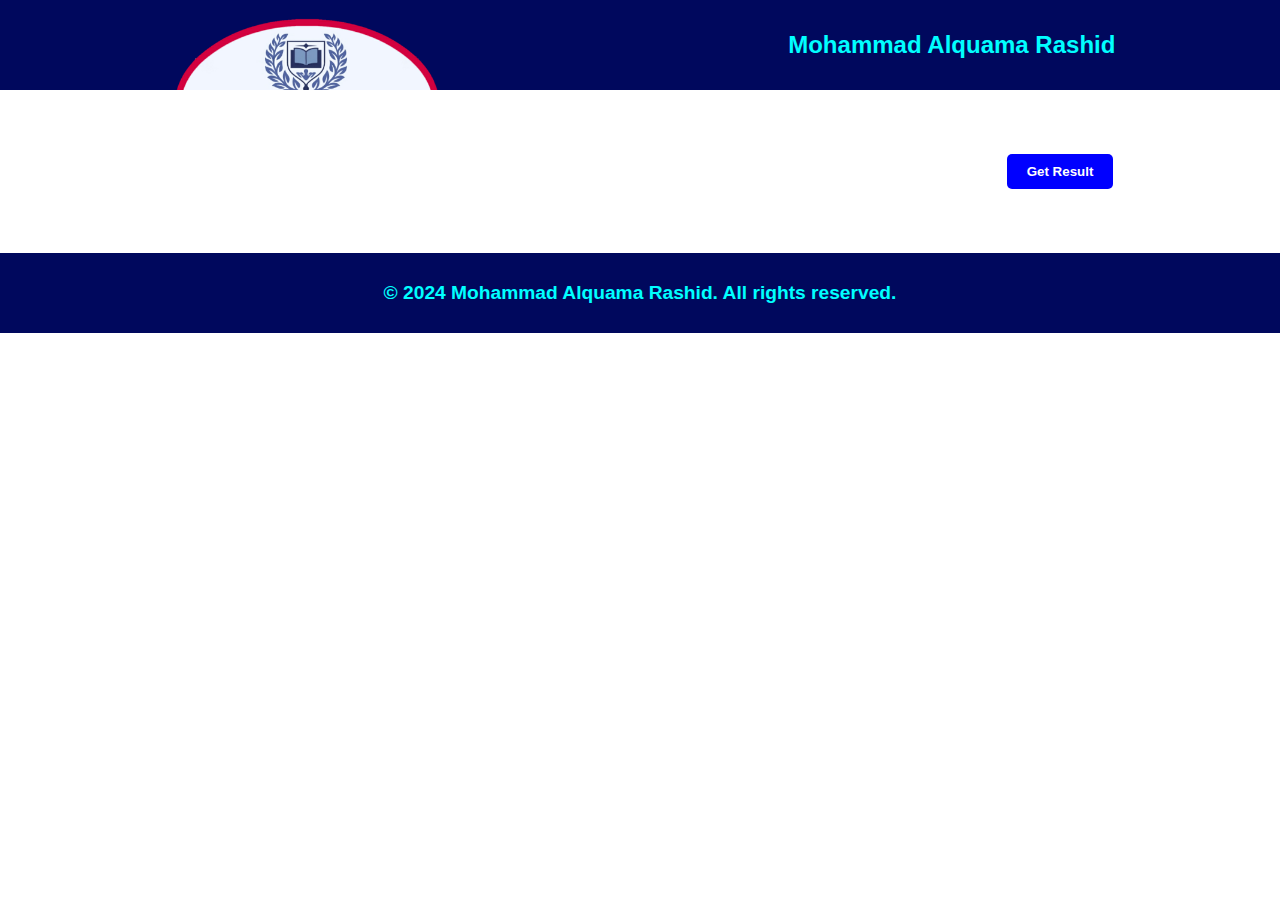
==== Biology Class 11th NEET Module - 01 | Chapter 03 Plant Kingdom .html @ 10d5f160 "Biology Class 11th NEET Module - 01 | Chapter 03 Plant Kingdom .html" ====
<!DOCTYPE html>
<html>

<head>
    <meta charset="UTF-8">
    <meta name="viewport" content="width=device-width, initial-scale=1">
    <title>Objective Questions</title>
    <style>
        body {
            display: flex;
            flex-wrap: wrap;
            justify-content: center;
            align-items: center;
            margin: 0;
            font-family: Arial, sans-serif;
        }
        .link{
            text-decoration: none;
        }
        nav{
            display: flex;
            width: 100vw;
            height: 10vh;
            background-color: #00085D;
            justify-content: space-around;
            align-items: center;
        }
        .nav_logo{
            width: 23vw;
            height: 10vh;
            background-image: url('/Md Alquama Rashid Logo.jpg');
            background-size: cover;
        }
        .nav_title h3{
            font-size: 1.5em;
            color: #01FEFF;
        }
        

        .container {
            width: 90%;
            max-width: 800px;
            margin: 20px;
        }

        .img_container {
            width: 100%;
            height: 200px;
            background-size: cover;
            margin-bottom: 20px;
        }

        .head_line {
            text-align: center;
            text-decoration: underline;
            margin-bottom: 20px;
        }

        .objective_container {
            margin-bottom: 20px;
            padding: 10px;
        }

        .objective_container_question {
            font-weight: bold;
            margin-bottom: 10px;
        }

        .objective_container_options {
            display: flex;
            flex-wrap: wrap;
        }

        .option {
            border: 1px solid #ccc;
            padding: 5px 10px;
            margin: 5px;
            cursor: pointer;
            color: blue;
        }

        .option:hover {
            background-color: #f0f0f0;
        }

        .option.correct {
            background-color: green;
            color: white;
        }

        .option.incorrect {
            background-color: red;
            color: white;
        }

        /* Styling for the result button */
        #getResult {
            padding: 10px 20px;
            background-color: blue;
            color: white;
            border: none;
            border-radius: 5px;
            cursor: pointer;
            font-weight: bold;
            transition: background-color 0.3s;
            margin: 5%;
        }

        #getResult:hover {
            background-color: #007bff;
            /* Darker shade of blue on hover */
        }

        /* Styling for the result popup */
        .result_popup {
            display: none;
            position: fixed;
            top: 50%;
            left: 50%;
            transform: translate(-50%, -50%);
            background-color: #fff;
            padding: 20px;
            border: 1px solid #ccc;
            border-radius: 10px;
            /* Slightly rounder corners */
            z-index: 1000;
            box-shadow: 0 4px 8px rgba(0, 0, 0, 0.1);
            /* Subtle shadow */
            animation: popupAppear ease forwards;
        }

        /* Define the animation */
        @keyframes popupAppear {
            0% {
                opacity: 0;
                transform: translate(-50%, -50%) scale(0.0);
            }

            100% {
                opacity: 1;
                transform: translate(-50%, -50%) scale(1);
            }
        }

        /* Apply the animation class */
        .result_popup.show {
            display: block;
            animation: popupAppear 1.5s ease forwards;
        }

        .result_popup h2 {
            text-align: center;
        }

        /* Button styles for the result popup */
        .result_popup button {
            padding: 8px 16px;
            background-color: blue;
            color: white;
            border: none;
            border-radius: 5px;
            cursor: pointer;
            font-weight: bold;
            transition: background-color 0.3s;
            margin-bottom: 4%;
        }

        .result_popup button:hover {
            background-color: #007bff;
            /* Darker shade of blue on hover */
        }
        footer {
            background-color: #00085D;
            text-align: center;
            padding: 10px 0;
            bottom: 0;
            width: 100%;
        }
        
        .footer_container {
            max-width: 1200px;
            margin: 0 auto;
            font-size: 1.2em;
            font-weight: bolder;
            color: aqua;
        }
        

    </style>
</head>

<body>
        <nav>
        
        <div class="nav_logo">
            
        </div>
        
        <div class="nav_title">
            <a class="link" id="home" href="/index.html"><h3>Mohammad Alquama Rashid</h3></a>
        </div>
        
    </nav>

    <div class="container" id="container"></div>

    <button id="getResult">Get Result</button>
    <div class="result_popup" id="resultPopup">
        <h2>Result</h2>
        <p id="correctAnswers"></p>
        <p id="incorrectAnswers"></p>
        <p id="totalScore"></p>
        <p id="userScore"></p>
        <p id="accuracy"></p>
        <button id="returnBtn">Return</button>
        <button id="home">Home</button>
    </div>
        <footer>
        <div class="footer_container">
            <p>&copy; 2024 Mohammad Alquama Rashid. All rights reserved.</p>
    </div>
    </footer>

</body>
<script>
    const container = document.getElementById('container');
    let questionCounter = 1;
    let answered = false;
    let correctAnswersCount = 0;
    let incorrectAnswersCount = 0;
    const correctAudio = new Audio('correct.mp3');
    const incorrectAudio = new Audio('incorrect.mp3');
    const resultSound = new Audio('resultSound.mp3');
    const returnBtn = document.getElementById('returnBtn')
    const home = document.getElementById('click', function(){
        window.location.href = 'index.html'
    })
    
    returnBtn.addEventListener('click', function (){
        window.location.href = 'Biology Class 11th NEET Module - 01 | Chapter 03 Plant Kingdom .html'
    })
    
    
    function writeObjective(question, optionA, optionB, optionC, optionD, answer) {
        const objectiveContainer = document.createElement('div');
        const objectiveContainerQuestion = document.createElement('div');
        const objectiveContainerOptions = document.createElement('div');
        const optionAElement = document.createElement('div');
        const optionBElement = document.createElement('div');
        const optionCElement = document.createElement('div');
        const optionDElement = document.createElement('div');

        objectiveContainer.classList.add('objective_container');
        objectiveContainerQuestion.classList.add('objective_container_question');
        objectiveContainerOptions.classList.add('objective_container_options');
        optionAElement.classList.add('option');
        optionBElement.classList.add('option');
        optionCElement.classList.add('option');
        optionDElement.classList.add('option');

        objectiveContainerQuestion.innerText = 'Q.' + questionCounter + ') ' + question;
        optionAElement.innerText = optionA;
        optionBElement.innerText = optionB;
        optionCElement.innerText = optionC;
        optionDElement.innerText = optionD;

        // Check answer on option click
        optionAElement.addEventListener('click', () => checkAnswer(optionAElement, answer));
        optionBElement.addEventListener('click', () => checkAnswer(optionBElement, answer));
        optionCElement.addEventListener('click', () => checkAnswer(optionCElement, answer));
        optionDElement.addEventListener('click', () => checkAnswer(optionDElement, answer));

        objectiveContainerOptions.append(optionAElement, optionBElement, optionCElement, optionDElement);
        objectiveContainer.append(objectiveContainerQuestion, objectiveContainerOptions);
        container.appendChild(objectiveContainer);

        questionCounter++;
    }

    // Function to check answer and provide feedback
    function checkAnswer(optionElement, answer) {
        if (!answered) {
            answered = true;
            if (optionElement.innerText === answer) {
                optionElement.classList.add('correct');
                correctAudio.play()
                correctAnswersCount++;
            } else {
                optionElement.classList.add('incorrect');
                // Find correct answer and change its class to correct
                let options = optionElement.parentElement.children;
                for (let i = 0; i < options.length; i++) {
                    if (options[i].innerText === answer) {
                        options[i].classList.add('correct');
                        break;
                    }
                }
                incorrectAnswersCount++;
                incorrectAudio.play()
            }
            // Disable all options after user has answered
            let options = optionElement.parentElement.children;
            for (let i = 0; i < options.length; i++) {
                options[i].style.pointerEvents = 'none';
            }
        }
        answered = false;
    }

    function addImg(imgUrl) {
        const imgContainer = document.createElement('div');
        imgContainer.classList.add('img_container');
        imgContainer.style.backgroundImage = `url('${imgUrl}')`;
        container.appendChild(imgContainer);
    }

    function addHeadLine(text) {
        const headLine = document.createElement('h2');
        headLine.classList.add('head_line');
        headLine.innerText = text;
        container.appendChild(headLine);
    }

    function showResult() {
        const totalQuestions = questionCounter - 1;
        const totalScore = totalQuestions * 4;
        const userScore = correctAnswersCount * 4 - incorrectAnswersCount;
        const accuracy = (userScore / totalScore) * 100;

        const resultPopup = document.getElementById('resultPopup');

        resultPopup.classList.add('show');

        document.getElementById('correctAnswers').innerText = 'Correct Answers: ' + correctAnswersCount;
        document.getElementById('incorrectAnswers').innerText = 'Incorrect Answers: ' + incorrectAnswersCount;
        document.getElementById('totalScore').innerText = 'Total Score: ' + totalScore;
        document.getElementById('userScore').innerText = 'Your Score: ' + userScore;
        document.getElementById('accuracy').innerText = 'Accuracy: ' + accuracy.toFixed(2) + '%';
    }
    addImg('Biology Class 11th NEET Module - 01 | Chapter 03 Plant Kingdom Thumbnail.jpg')
    
    addHeadLine("Classification")
    
    writeObjective('The phylogenetic classification was put forth by:', 'Carolus Linnaeus ', 'Aristotle ', 'Adolf Engler and Karl Prantl', 'Theophrastus', 'Adolf Engler and Karl Prantl');
    writeObjective('Which are true about neumerical taxonomy ? \n \n A)Equal importance given to each character \n B) Based on all observable characters \n C)  Easily carried out using computers \n D) At the same time only few characters can be considers','A, B and D', 'B, C and D', 'A, C and D', 'A, B and C', 'A, B and C');
    writeObjective('Natural system of classification is based on', 'External and internal features','Ultrastructure and anatomy', 'Embryology and phytochemistry', 'All of the above','All of the above');
    writeObjective('Tracheophyta includes', 'Bryophyta and Pteridophyta', 'Pteridophyta and Gymnosperm','Gymnosperm and Angiosperm', 'Pteridophyta, Gymnosperm and Angiosperm','Pteridophyta, Gymnosperm and Angiosperm');
    writeObjective('Which is/are included in the phanerogams ?', 'Pteridophyta', 'Gymnosperm', 'Angiosperm','Both (b) and (c)', 'Both (b) and (c)');
    writeObjective('The natural system of classification for flowering plants was given by', 'R.H Whittaker', 'Aristotle and G.J. Mendel', 'George Bentham and J.D. Hooker', 'Aristotle and George Bentham', 'George Bentham and J.D. Hooker');
    writeObjective('Classification which is based on evolutionary relationships of various organisms is', 'Artificial', 'Natural', 'Phylogenetic', 'Two kingdom classification', 'Phylogenetic');
    writeObjective('Classification which is based only on morphological characters is called', 'Artificial system', 'Natural system', 'Phylogenetic system', 'Numerical taxonomy', 'Artificial system');
    writeObjective('Classification based on cytological information like chromosome number, structure and behaviour is called', 'Numerical taxonomy', 'Cytotaxonomy', 'Chemotaxonomy', 'Nuclear taxonomy', 'Cytotaxonomy');
    writeObjective('Archegoniate is an assemblage of:', 'Algae, bryophyta and pteridophyta', 'Bryophyta, pteridophyta and gymnosperm', 'Bryophyta pteridophyta gymnosperm and angiosperm', 'pteridophyta, gymnosperm and angiosperm', 'Bryophyta, pteridophyta and gymnosperm');
    addHeadLine("Algae");
    writeObjective('In ulothrix, meiosis takes place during', 'Gamete formation', 'Zoospore formation', 'Zoospore germination', 'Zygote germination', 'Zygote germination');
    writeObjective('Trichoderma erythrium which gives colour to red sea is :', 'Green alga', 'Blue - Green alga', 'Red alga', 'Brown alga', 'Blue - Green alga');
    writeObjective('The pigment that gives class-rhodophyceae (red algae) its distinctive red colour is', 'Chlorophyll-a, b', 'Chlorophyll-a, c', 'Chlorophyll-a, d', 'Chlorophyll-a, c and d', 'Chlorophyll-a, d');
    writeObjective('Which of the following is a phaeophycean algae ?', 'Gelidium', 'Polysiphonia', 'Porphyra', 'Laminaria', 'Laminaria');
    writeObjective('Which of the following is not a character of brown algae ?', 'Presence of chlorophyll a and b', 'It remains attached to substratum', 'Presence of chlorophyll a and c', 'Presence of fucoxanthin', 'Presence of chlorophyll a and b');
    writeObjective('Phycoerythrin pigment is found in', 'Green algae', 'Red algae', 'Brown algae', 'All of the above', 'Red algae');
    writeObjective('In which alga, motile colonies are found ?', 'Volvox', 'Spirogyra', 'Ulothrix', 'All of the above', 'Volvox');
    writeObjective('Match the columns I and II, and Choose the correct combinations from the options given. \n \n  A) Chlorophyceae                    i) Floridean starch \n B) Phaeophyceae                    ii) Starch \n C) Rhodophyceae                    iii) Laminarin and mannitol', 'A-i, B-ii, C-iii', 'A-ii, B-iii, C-i', 'A-i, B-iii, C-ii', 'A-ii, B-i, C-iii', 'A-ii, B-iii, C-i');
    writeObjective('Algae growing on shells and bodies of animals are called ', 'Epiphytic', 'Epilithic', 'Epizoic', 'Endophytic', 'Epizoic');
    writeObjective('Which of the following is non-flagellate ?', 'Chlorella', 'Ulothrix', 'Spirogyra', 'All of the above', 'All of the above');
    writeObjective('Which of the following algae are used by space travellers as food suppliments ?', 'Gracilaria, Gelidium', 'Volvox, Ulothrix', 'Spirogyra, Kelps', 'Spirulina, Chlorella', 'Spirulina, Chlorella');
    writeObjective('Volvox and Polysiphonia are members of algal class, A and B respectively. Which of the following statements is correct ?', 'Cellulose and algin are cell wall components of members oa A', 'Floridean starch is stored material in B', 'Chlorophyll a, c and fucoxanthin are the photosynthesis pigments found in class A', 'Two unequal flagella are found in members of B', 'Floridean starch is stored material in B');
    writeObjective('Fusions between a larger non motile female gamete and smaller motile male gamete is called', 'Isogamy', 'Anisogamy', 'Oogamy', 'None of the above', 'Oogamy');
    writeObjective('How many chloroplast are present in a cell of Ulothrix ', 'Single', 'Many', 'Few', 'None', 'Single');
    writeObjective('Pyrenoids are found in the chloroplast of', 'Algae', 'Pteridophytes ', 'Gymnosperm', 'Angiosperm', 'Algae');
    writeObjective('Pyrenoid consists of', 'Protein besides starch', 'Protein around starch', 'Starch around protein', 'Both (a) and (c)', 'Both (a) and (c)');
    writeObjective('Pyrenoides are related to', 'Protein storage', 'Starch formation', 'Metabolism', 'Reproduction', 'Starch formation');
    writeObjective('Fucoxanthin pigment is found in', 'Green algae', 'Brown algae', 'Red algae', 'All of the above ', 'Brown algae');
    writeObjective('Algae which is used as food by space travellers is', 'Chlorella', 'Nostoc', 'Spirulina', 'Both (a) and (c)', 'Both (a) and (c)');
    writeObjective('Fusion of two motile gametes which are dissimilar in size is termed as', 'Oogamy', 'Isogamy', 'Anisogamy', 'Zoogamy', 'Anisogamy');
    writeObjective('Agar an algin are products of', 'Cell membrane', 'Cell wall', 'Mitochondria', 'Vacuole', 'Cell wall');
    writeObjective('Sexual reproduction in Ulothrix is', 'Isogamous', 'Anisogamous', 'Oogamous', 'All of the above ', 'Isogamous');
    writeObjective('Ulothrix and spirogyra reproduce vegetatively by', 'Fragmentation', 'Binary fission ', 'Budding ', 'All of the above ', 'Fragmentation');
    writeObjective('In chlorophycee and phaeophyceae the types of sexual reproduction is/are', 'Isogamous', 'Anisogamous', 'Oogamous', 'All of the above', 'All of the above');
    writeObjective('Match the column I and II, and choose the correct combination from the options given. \n \n A) Chlorophyceae   i) Chlorophyll a, c, fucoxanthin \n B) Phaeophyceae ii) Chlorophyll a, d, phycoerythrin \n C) Rhodophyceae iii) Chlorophyll a, b', 'A-iii, B-i, C-ii', 'A-iii, B-ii, C-i', 'A-ii, B-i, C-iii', 'A-i, B-iii, C-ii', 'A-iii, B-i, C-ii');
    writeObjective('In Phaeophyceae, the gametes are', 'Pyriform and bear 2 flagella (one longitudinal and other transverse)', 'Pear-shaped and bear 2 flagella that are laterally attached', 'Pyriform and bear 2-8, equal and apical flagella', 'Pear-shaped and bear 2-8, equal and apical flagella', 'Pear-shaped and bear 2 flagella that are laterally attached');
    writeObjective('The plant body of brown algae is attached to the substratum by', 'Holdfast', 'Stipe', 'Stalk', 'Frond', 'Holdfast');
    writeObjective('In which class, the cell wall possesses pectin and polysulphate easters beside the cellulose?', 'Chlorophyceae', 'Phaeophyceae', 'Rhodophyceae', 'All of the above', 'Rhodophyceae');
    writeObjective('In Fucus, the male and female gamete are ', 'Motile', 'Non-motile', 'Motile and non-motile respectively', 'Non-motile and motile respectively', 'Motile and non-motile respectively');
    writeObjective('In Phaeophyceae, vegetative reproduction takes place by', 'Fragmentation', 'Binary fission', 'Budding', 'All of the above', 'Fragmentation');
    writeObjective('How many species of marine algae are use as food?', '17', '7', '70', '71', '70');
    writeObjective('Floridean starch is very similar to', 'Amylopectin', 'Cellulose', 'Glycogen', 'Both (a) and (c)', 'Both (a) and (c)');
    writeObjective('Algae classified into three classes on the basis of', 'Type of pigment', 'Type of stored food material', 'Type of reproduction', 'Both (a) and (c)', 'Both (a) and (c)');
    writeObjective('Cell wall is made an inner layer of cellulose and an outer layer of pectose, in', 'Ectocarpous', 'Sargassum', 'Chara', 'Glacilaria', 'Chara');
    writeObjective('At least a half of the total CO₂ fixation on Earth is carry out by', 'Algae', 'Angiosperm', 'Bryophyta', 'Gymnosperm', 'Algae');
    writeObjective('In most of the algal genera the dominant phase of life cycle is', 'Haplontic', 'Diplontic', 'Haplodiplontic ', 'Isomorphic', 'Haplontic');
    writeObjective('Which type of life cycle is shown by  kelps, Ectocarpus and Polysiphonia?', 'Haplontic', 'Diplontic', 'Haplodiplontic', 'Isomorphic', 'Haplodiplontic');
    writeObjective('Find out the incorrect match:', 'Ulothrix and Spirogyra — Filamentous algae', 'Clamydomonous — Unicellular flagellate algae', 'Chlorella — Unicellu
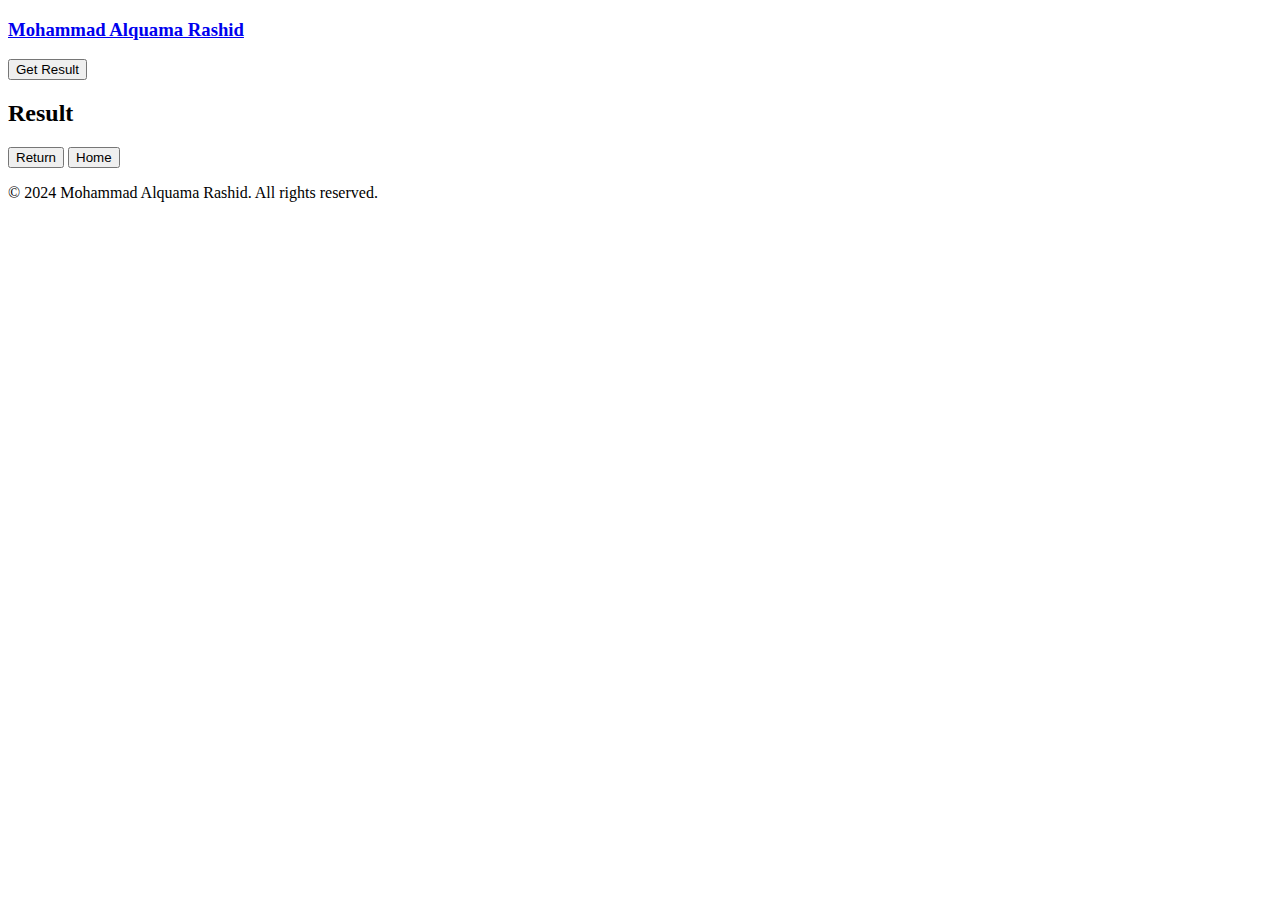
==== commit 88888efe: "Biology Class 11th NEET Module - 01 | Chapter 03 Plant Kingdom .html" ====
--- a/Biology Class 11th NEET Module - 01 | Chapter 03 Plant Kingdom .html
+++ b/Biology Class 11th NEET Module - 01 | Chapter 03 Plant Kingdom .html
@@ -5,190 +5,8 @@
     <meta charset="UTF-8">
     <meta name="viewport" content="width=device-width, initial-scale=1">
     <title>Objective Questions</title>
-    <style>
-        body {
-            display: flex;
-            flex-wrap: wrap;
-            justify-content: center;
-            align-items: center;
-            margin: 0;
-            font-family: Arial, sans-serif;
-        }
-        .link{
-            text-decoration: none;
-        }
-        nav{
-            display: flex;
-            width: 100vw;
-            height: 10vh;
-            background-color: #00085D;
-            justify-content: space-around;
-            align-items: center;
-        }
-        .nav_logo{
-            width: 23vw;
-            height: 10vh;
-            background-image: url('/Md Alquama Rashid Logo.jpg');
-            background-size: cover;
-        }
-        .nav_title h3{
-            font-size: 1.5em;
-            color: #01FEFF;
-        }
-        
-
-        .container {
-            width: 90%;
-            max-width: 800px;
-            margin: 20px;
-        }
-
-        .img_container {
-            width: 100%;
-            height: 200px;
-            background-size: cover;
-            margin-bottom: 20px;
-        }
-
-        .head_line {
-            text-align: center;
-            text-decoration: underline;
-            margin-bottom: 20px;
-        }
-
-        .objective_container {
-            margin-bottom: 20px;
-            padding: 10px;
-        }
-
-        .objective_container_question {
-            font-weight: bold;
-            margin-bottom: 10px;
-        }
-
-        .objective_container_options {
-            display: flex;
-            flex-wrap: wrap;
-        }
-
-        .option {
-            border: 1px solid #ccc;
-            padding: 5px 10px;
-            margin: 5px;
-            cursor: pointer;
-            color: blue;
-        }
-
-        .option:hover {
-            background-color: #f0f0f0;
-        }
-
-        .option.correct {
-            background-color: green;
-            color: white;
-        }
-
-        .option.incorrect {
-            background-color: red;
-            color: white;
-        }
-
-        /* Styling for the result button */
-        #getResult {
-            padding: 10px 20px;
-            background-color: blue;
-            color: white;
-            border: none;
-            border-radius: 5px;
-            cursor: pointer;
-            font-weight: bold;
-            transition: background-color 0.3s;
-            margin: 5%;
-        }
-
-        #getResult:hover {
-            background-color: #007bff;
-            /* Darker shade of blue on hover */
-        }
-
-        /* Styling for the result popup */
-        .result_popup {
-            display: none;
-            position: fixed;
-            top: 50%;
-            left: 50%;
-            transform: translate(-50%, -50%);
-            background-color: #fff;
-            padding: 20px;
-            border: 1px solid #ccc;
-            border-radius: 10px;
-            /* Slightly rounder corners */
-            z-index: 1000;
-            box-shadow: 0 4px 8px rgba(0, 0, 0, 0.1);
-            /* Subtle shadow */
-            animation: popupAppear ease forwards;
-        }
-
-        /* Define the animation */
-        @keyframes popupAppear {
-            0% {
-                opacity: 0;
-                transform: translate(-50%, -50%) scale(0.0);
-            }
-
-            100% {
-                opacity: 1;
-                transform: translate(-50%, -50%) scale(1);
-            }
-        }
-
-        /* Apply the animation class */
-        .result_popup.show {
-            display: block;
-            animation: popupAppear 1.5s ease forwards;
-        }
-
-        .result_popup h2 {
-            text-align: center;
-        }
-
-        /* Button styles for the result popup */
-        .result_popup button {
-            padding: 8px 16px;
-            background-color: blue;
-            color: white;
-            border: none;
-            border-radius: 5px;
-            cursor: pointer;
-            font-weight: bold;
-            transition: background-color 0.3s;
-            margin-bottom: 4%;
-        }
-
-        .result_popup button:hover {
-            background-color: #007bff;
-            /* Darker shade of blue on hover */
-        }
-        footer {
-            background-color: #00085D;
-            text-align: center;
-            padding: 10px 0;
-            bottom: 0;
-            width: 100%;
-        }
-        
-        .footer_container {
-            max-width: 1200px;
-            margin: 0 auto;
-            font-size: 1.2em;
-            font-weight: bolder;
-            color: aqua;
-        }
-        
-
-    </style>
 </head>
-
+<link rel="stylesheet" href="content1.css">
 <body>
         <nav>
         
@@ -197,7 +15,7 @@
         </div>
         
         <div class="nav_title">
-            <a class="link" id="home" href="/index.html"><h3>Mohammad Alquama Rashid</h3></a>
+            <a class="link" id="home" href="index.html"><h3>Mohammad Alquama Rashid</h3></a>
         </div>
         
     </nav>
@@ -213,7 +31,7 @@
         <p id="userScore"></p>
         <p id="accuracy"></p>
         <button id="returnBtn">Return</button>
-        <button id="home">Home</button>
+        <button id="homeBtn">Home</button>
     </div>
         <footer>
         <div class="footer_container">
@@ -222,171 +40,5 @@
     </footer>
 
 </body>
-<script>
-    const container = document.getElementById('container');
-    let questionCounter = 1;
-    let answered = false;
-    let correctAnswersCount = 0;
-    let incorrectAnswersCount = 0;
-    const correctAudio = new Audio('correct.mp3');
-    const incorrectAudio = new Audio('incorrect.mp3');
-    const resultSound = new Audio('resultSound.mp3');
-    const returnBtn = document.getElementById('returnBtn')
-    const home = document.getElementById('click', function(){
-        window.location.href = 'index.html'
-    })
-    
-    returnBtn.addEventListener('click', function (){
-        window.location.href = 'Biology Class 11th NEET Module - 01 | Chapter 03 Plant Kingdom .html'
-    })
-    
-    
-    function writeObjective(question, optionA, optionB, optionC, optionD, answer) {
-        const objectiveContainer = document.createElement('div');
-        const objectiveContainerQuestion = document.createElement('div');
-        const objectiveContainerOptions = document.createElement('div');
-        const optionAElement = document.createElement('div');
-        const optionBElement = document.createElement('div');
-        const optionCElement = document.createElement('div');
-        const optionDElement = document.createElement('div');
-
-        objectiveContainer.classList.add('objective_container');
-        objectiveContainerQuestion.classList.add('objective_container_question');
-        objectiveContainerOptions.classList.add('objective_container_options');
-        optionAElement.classList.add('option');
-        optionBElement.classList.add('option');
-        optionCElement.classList.add('option');
-        optionDElement.classList.add('option');
-
-        objectiveContainerQuestion.innerText = 'Q.' + questionCounter + ') ' + question;
-        optionAElement.innerText = optionA;
-        optionBElement.innerText = optionB;
-        optionCElement.innerText = optionC;
-        optionDElement.innerText = optionD;
-
-        // Check answer on option click
-        optionAElement.addEventListener('click', () => checkAnswer(optionAElement, answer));
-        optionBElement.addEventListener('click', () => checkAnswer(optionBElement, answer));
-        optionCElement.addEventListener('click', () => checkAnswer(optionCElement, answer));
-        optionDElement.addEventListener('click', () => checkAnswer(optionDElement, answer));
-
-        objectiveContainerOptions.append(optionAElement, optionBElement, optionCElement, optionDElement);
-        objectiveContainer.append(objectiveContainerQuestion, objectiveContainerOptions);
-        container.appendChild(objectiveContainer);
-
-        questionCounter++;
-    }
-
-    // Function to check answer and provide feedback
-    function checkAnswer(optionElement, answer) {
-        if (!answered) {
-            answered = true;
-            if (optionElement.innerText === answer) {
-                optionElement.classList.add('correct');
-                correctAudio.play()
-                correctAnswersCount++;
-            } else {
-                optionElement.classList.add('incorrect');
-                // Find correct answer and change its class to correct
-                let options = optionElement.parentElement.children;
-                for (let i = 0; i < options.length; i++) {
-                    if (options[i].innerText === answer) {
-                        options[i].classList.add('correct');
-                        break;
-                    }
-                }
-                incorrectAnswersCount++;
-                incorrectAudio.play()
-            }
-            // Disable all options after user has answered
-            let options = optionElement.parentElement.children;
-            for (let i = 0; i < options.length; i++) {
-                options[i].style.pointerEvents = 'none';
-            }
-        }
-        answered = false;
-    }
-
-    function addImg(imgUrl) {
-        const imgContainer = document.createElement('div');
-        imgContainer.classList.add('img_container');
-        imgContainer.style.backgroundImage = `url('${imgUrl}')`;
-        container.appendChild(imgContainer);
-    }
-
-    function addHeadLine(text) {
-        const headLine = document.createElement('h2');
-        headLine.classList.add('head_line');
-        headLine.innerText = text;
-        container.appendChild(headLine);
-    }
-
-    function showResult() {
-        const totalQuestions = questionCounter - 1;
-        const totalScore = totalQuestions * 4;
-        const userScore = correctAnswersCount * 4 - incorrectAnswersCount;
-        const accuracy = (userScore / totalScore) * 100;
-
-        const resultPopup = document.getElementById('resultPopup');
-
-        resultPopup.classList.add('show');
-
-        document.getElementById('correctAnswers').innerText = 'Correct Answers: ' + correctAnswersCount;
-        document.getElementById('incorrectAnswers').innerText = 'Incorrect Answers: ' + incorrectAnswersCount;
-        document.getElementById('totalScore').innerText = 'Total Score: ' + totalScore;
-        document.getElementById('userScore').innerText = 'Your Score: ' + userScore;
-        document.getElementById('accuracy').innerText = 'Accuracy: ' + accuracy.toFixed(2) + '%';
-    }
-    addImg('Biology Class 11th NEET Module - 01 | Chapter 03 Plant Kingdom Thumbnail.jpg')
-    
-    addHeadLine("Classification")
-    
-    writeObjective('The phylogenetic classification was put forth by:', 'Carolus Linnaeus ', 'Aristotle ', 'Adolf Engler and Karl Prantl', 'Theophrastus', 'Adolf Engler and Karl Prantl');
-    writeObjective('Which are true about neumerical taxonomy ? \n \n A)Equal importance given to each character \n B) Based on all observable characters \n C)  Easily carried out using computers \n D) At the same time only few characters can be considers','A, B and D', 'B, C and D', 'A, C and D', 'A, B and C', 'A, B and C');
-    writeObjective('Natural system of classification is based on', 'External and internal features','Ultrastructure and anatomy', 'Embryology and phytochemistry', 'All of the above','All of the above');
-    writeObjective('Tracheophyta includes', 'Bryophyta and Pteridophyta', 'Pteridophyta and Gymnosperm','Gymnosperm and Angiosperm', 'Pteridophyta, Gymnosperm and Angiosperm','Pteridophyta, Gymnosperm and Angiosperm');
-    writeObjective('Which is/are included in the phanerogams ?', 'Pteridophyta', 'Gymnosperm', 'Angiosperm','Both (b) and (c)', 'Both (b) and (c)');
-    writeObjective('The natural system of classification for flowering plants was given by', 'R.H Whittaker', 'Aristotle and G.J. Mendel', 'George Bentham and J.D. Hooker', 'Aristotle and George Bentham', 'George Bentham and J.D. Hooker');
-    writeObjective('Classification which is based on evolutionary relationships of various organisms is', 'Artificial', 'Natural', 'Phylogenetic', 'Two kingdom classification', 'Phylogenetic');
-    writeObjective('Classification which is based only on morphological characters is called', 'Artificial system', 'Natural system', 'Phylogenetic system', 'Numerical taxonomy', 'Artificial system');
-    writeObjective('Classification based on cytological information like chromosome number, structure and behaviour is called', 'Numerical taxonomy', 'Cytotaxonomy', 'Chemotaxonomy', 'Nuclear taxonomy', 'Cytotaxonomy');
-    writeObjective('Archegoniate is an assemblage of:', 'Algae, bryophyta and pteridophyta', 'Bryophyta, pteridophyta and gymnosperm', 'Bryophyta pteridophyta gymnosperm and angiosperm', 'pteridophyta, gymnosperm and angiosperm', 'Bryophyta, pteridophyta and gymnosperm');
-    addHeadLine("Algae");
-    writeObjective('In ulothrix, meiosis takes place during', 'Gamete formation', 'Zoospore formation', 'Zoospore germination', 'Zygote germination', 'Zygote germination');
-    writeObjective('Trichoderma erythrium which gives colour to red sea is :', 'Green alga', 'Blue - Green alga', 'Red alga', 'Brown alga', 'Blue - Green alga');
-    writeObjective('The pigment that gives class-rhodophyceae (red algae) its distinctive red colour is', 'Chlorophyll-a, b', 'Chlorophyll-a, c', 'Chlorophyll-a, d', 'Chlorophyll-a, c and d', 'Chlorophyll-a, d');
-    writeObjective('Which of the following is a phaeophycean algae ?', 'Gelidium', 'Polysiphonia', 'Porphyra', 'Laminaria', 'Laminaria');
-    writeObjective('Which of the following is not a character of brown algae ?', 'Presence of chlorophyll a and b', 'It remains attached to substratum', 'Presence of chlorophyll a and c', 'Presence of fucoxanthin', 'Presence of chlorophyll a and b');
-    writeObjective('Phycoerythrin pigment is found in', 'Green algae', 'Red algae', 'Brown algae', 'All of the above', 'Red algae');
-    writeObjective('In which alga, motile colonies are found ?', 'Volvox', 'Spirogyra', 'Ulothrix', 'All of the above', 'Volvox');
-    writeObjective('Match the columns I and II, and Choose the correct combinations from the options given. \n \n  A) Chlorophyceae                    i) Floridean starch \n B) Phaeophyceae                    ii) Starch \n C) Rhodophyceae                    iii) Laminarin and mannitol', 'A-i, B-ii, C-iii', 'A-ii, B-iii, C-i', 'A-i, B-iii, C-ii', 'A-ii, B-i, C-iii', 'A-ii, B-iii, C-i');
-    writeObjective('Algae growing on shells and bodies of animals are called ', 'Epiphytic', 'Epilithic', 'Epizoic', 'Endophytic', 'Epizoic');
-    writeObjective('Which of the following is non-flagellate ?', 'Chlorella', 'Ulothrix', 'Spirogyra', 'All of the above', 'All of the above');
-    writeObjective('Which of the following algae are used by space travellers as food suppliments ?', 'Gracilaria, Gelidium', 'Volvox, Ulothrix', 'Spirogyra, Kelps', 'Spirulina, Chlorella', 'Spirulina, Chlorella');
-    writeObjective('Volvox and Polysiphonia are members of algal class, A and B respectively. Which of the following statements is correct ?', 'Cellulose and algin are cell wall components of members oa A', 'Floridean starch is stored material in B', 'Chlorophyll a, c and fucoxanthin are the photosynthesis pigments found in class A', 'Two unequal flagella are found in members of B', 'Floridean starch is stored material in B');
-    writeObjective('Fusions between a larger non motile female gamete and smaller motile male gamete is called', 'Isogamy', 'Anisogamy', 'Oogamy', 'None of the above', 'Oogamy');
-    writeObjective('How many chloroplast are present in a cell of Ulothrix ', 'Single', 'Many', 'Few', 'None', 'Single');
-    writeObjective('Pyrenoids are found in the chloroplast of', 'Algae', 'Pteridophytes ', 'Gymnosperm', 'Angiosperm', 'Algae');
-    writeObjective('Pyrenoid consists of', 'Protein besides starch', 'Protein around starch', 'Starch around protein', 'Both (a) and (c)', 'Both (a) and (c)');
-    writeObjective('Pyrenoides are related to', 'Protein storage', 'Starch formation', 'Metabolism', 'Reproduction', 'Starch formation');
-    writeObjective('Fucoxanthin pigment is found in', 'Green algae', 'Brown algae', 'Red algae', 'All of the above ', 'Brown algae');
-    writeObjective('Algae which is used as food by space travellers is', 'Chlorella', 'Nostoc', 'Spirulina', 'Both (a) and (c)', 'Both (a) and (c)');
-    writeObjective('Fusion of two motile gametes which are dissimilar in size is termed as', 'Oogamy', 'Isogamy', 'Anisogamy', 'Zoogamy', 'Anisogamy');
-    writeObjective('Agar an algin are products of', 'Cell membrane', 'Cell wall', 'Mitochondria', 'Vacuole', 'Cell wall');
-    writeObjective('Sexual reproduction in Ulothrix is', 'Isogamous', 'Anisogamous', 'Oogamous', 'All of the above ', 'Isogamous');
-    writeObjective('Ulothrix and spirogyra reproduce vegetatively by', 'Fragmentation', 'Binary fission ', 'Budding ', 'All of the above ', 'Fragmentation');
-    writeObjective('In chlorophycee and phaeophyceae the types of sexual reproduction is/are', 'Isogamous', 'Anisogamous', 'Oogamous', 'All of the above', 'All of the above');
-    writeObjective('Match the column I and II, and choose the correct combination from the options given. \n \n A) Chlorophyceae   i) Chlorophyll a, c, fucoxanthin \n B) Phaeophyceae ii) Chlorophyll a, d, phycoerythrin \n C) Rhodophyceae iii) Chlorophyll a, b', 'A-iii, B-i, C-ii', 'A-iii, B-ii, C-i', 'A-ii, B-i, C-iii', 'A-i, B-iii, C-ii', 'A-iii, B-i, C-ii');
-    writeObjective('In Phaeophyceae, the gametes are', 'Pyriform and bear 2 flagella (one longitudinal and other transverse)', 'Pear-shaped and bear 2 flagella that are laterally attached', 'Pyriform and bear 2-8, equal and apical flagella', 'Pear-shaped and bear 2-8, equal and apical flagella', 'Pear-shaped and bear 2 flagella that are laterally attached');
-    writeObjective('The plant body of brown algae is attached to the substratum by', 'Holdfast', 'Stipe', 'Stalk', 'Frond', 'Holdfast');
-    writeObjective('In which class, the cell wall possesses pectin and polysulphate easters beside the cellulose?', 'Chlorophyceae', 'Phaeophyceae', 'Rhodophyceae', 'All of the above', 'Rhodophyceae');
-    writeObjective('In Fucus, the male and female gamete are ', 'Motile', 'Non-motile', 'Motile and non-motile respectively', 'Non-motile and motile respectively', 'Motile and non-motile respectively');
-    writeObjective('In Phaeophyceae, vegetative reproduction takes place by', 'Fragmentation', 'Binary fission', 'Budding', 'All of the above', 'Fragmentation');
-    writeObjective('How many species of marine algae are use as food?', '17', '7', '70', '71', '70');
-    writeObjective('Floridean starch is very similar to', 'Amylopectin', 'Cellulose', 'Glycogen', 'Both (a) and (c)', 'Both (a) and (c)');
-    writeObjective('Algae classified into three classes on the basis of', 'Type of pigment', 'Type of stored food material', 'Type of reproduction', 'Both (a) and (c)', 'Both (a) and (c)');
-    writeObjective('Cell wall is made an inner layer of cellulose and an outer layer of pectose, in', 'Ectocarpous', 'Sargassum', 'Chara', 'Glacilaria', 'Chara');
-    writeObjective('At least a half of the total CO₂ fixation on Earth is carry out by', 'Algae', 'Angiosperm', 'Bryophyta', 'Gymnosperm', 'Algae');
-    writeObjective('In most of the algal genera the dominant phase of life cycle is', 'Haplontic', 'Diplontic', 'Haplodiplontic ', 'Isomorphic', 'Haplontic');
-    writeObjective('Which type of life cycle is shown by  kelps, Ectocarpus and Polysiphonia?', 'Haplontic', 'Diplontic', 'Haplodiplontic', 'Isomorphic', 'Haplodiplontic');
-    writeObjective('Find out the incorrect match:', 'Ulothrix and Spirogyra — Filamentous algae', 'Clamydomonous — Unicellular flagellate algae', 'Chlorella — Unicellu
+<script src="content1.js"></script>
+</html>
